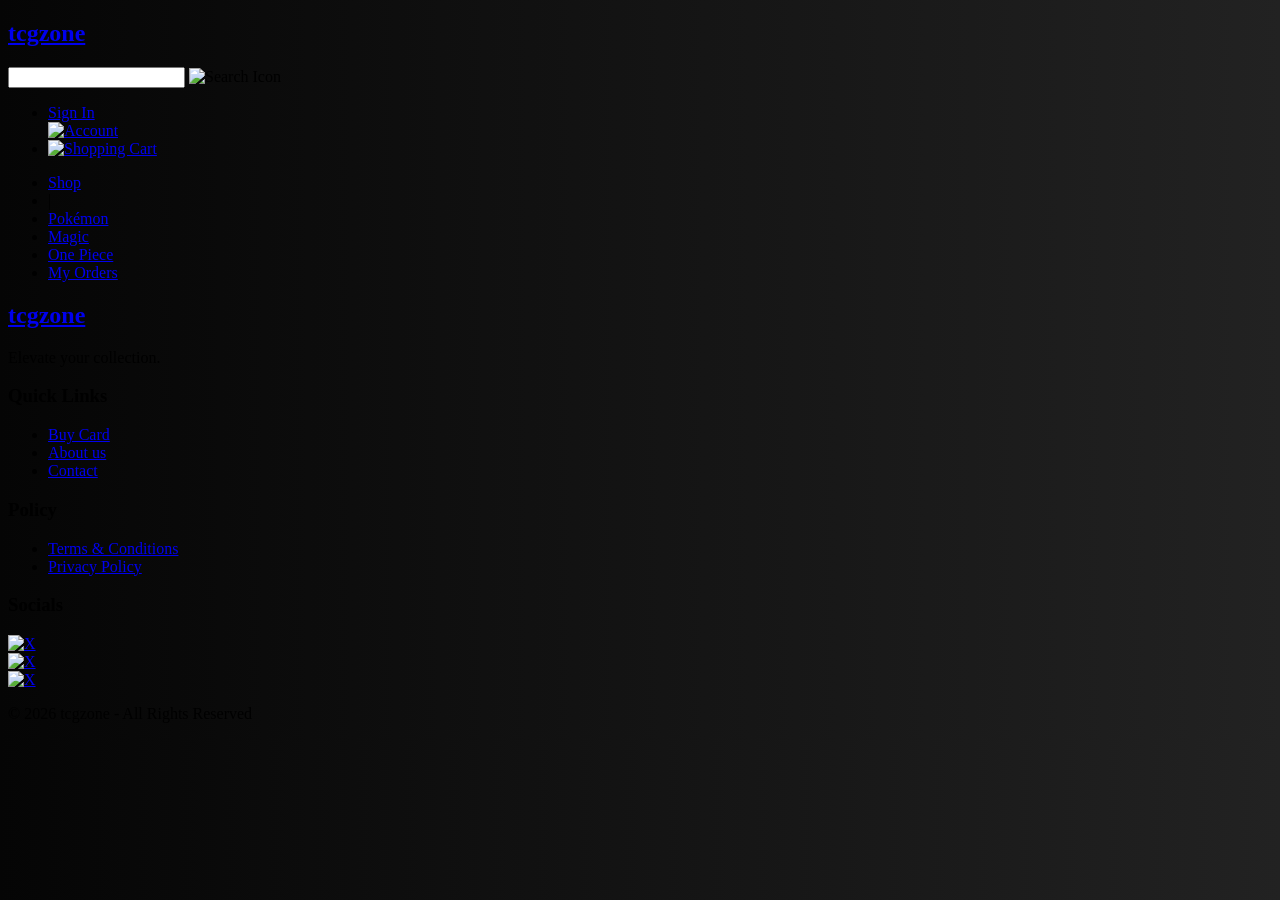
==== customer/Footer Additional Page/contacts.html @ 1639aac0 "functional log in/sign up that saves information regarding with the user" ====
<!DOCTYPE html>
<html lang="en">
<head>
    <meta charset="UTF-8">
    <meta name="viewport" content="width=device-width, initial-scale=1.0">
    <title>TCG | Contacts</title>
    <link rel="icon" type="image/svg" href="/tcgzone/assets/logos/logo/transparent-image.png">
    <link rel="stylesheet" href="/tcgzone/bootstrap/bootstrap-5.3.8-dist/css/bootstrap.min.css">
    <link rel="stylesheet" href="/tcgzone/assets/css/shared.css">
    <link rel="stylesheet" href="footer.css">
</head>
<body>

            <!-- NAVIGATION BAR-->
        <nav class="navbar">
            <div class="nav-top">
                <div class="logo col-auto">
                    <h1><a href="/tcgzone/customer/Landing Page/index.html">tcgzone</a></h1>
                </div>
                <div class="search col-11 col-sm-6 col-md-5">
                    <input class="search-input" type="text">
                    <img src="/tcgzone/assets/logos/navbar/magnifying-glass.svg" alt="Search Icon">
                </div>
                <ul class="nav-links col-auto">
                    <li> <a href="/tcgzone/customer/Signup Page/signup.html">Sign In</a></li>
                    <div class="btn-logo">
                        <li"><a href="#" data-nav="account"><img src="/tcgzone/assets/logos/navbar/user.svg" alt="Account" class="nav-icon"></a></li>
                    </div>
                    <div class="btn-logo2">
                        <li><a href="/tcgzone/customer/Shopping Cart Page/shopping-cart.html"> <img src="/tcgzone/assets/logos/navbar/shopping-cart.svg" class="nav-icon" alt="Shopping Cart"></a></li>
                    </div>
                </ul>
            </div>
            
            <div class="nav-bottom">
                <ul class="sub-links">
                    <li><a href="/tcgzone/customer/Shop Page/shop-page.html">Shop</a></li>
                    <li>|</li>
                    <li><a href="#" class="category"><span>Pokémon</span></a></li>
                    <li><a href="#" class="category"><span>Magic</span></a></li>
                    <li><a href="#" class="category"><span>One Piece</span></a></li>
                    <li><a href="#">My Orders</a></li>
                </ul>
            </div> 
        </nav>

        <!-- ========================= ACCOUNT TAB ========================= -->
        <!-- Opens when the navbar Account icon (data-nav="account") is clicked.
            Styles live in shared.css, behavior lives in shared.js.
            No close (X) / backdrop-click — the only way out is clicking Save. -->
        <div class="profile-overlay" id="profileOverlay" style="display:none;">
            <div class="profile-panel">

                <div class="profile-header">
                    <h2 >My Profile</h2>
                    <p>Manage your profile</p>
                </div>

                <div class="profile-card">
                    <form class="profile-form" id="profileForm" novalidate>

                        <div class="form-row">
                            <label>Username</label>
                            <span class="static-value" id="usernameValue">lleve</span>
                        </div>

                        <div class="form-row">
                            <label for="nameInput">Name</label>
                            <input type="text" id="nameInput" name="name" class="text-input" placeholder="Your Name">
                        </div>

                        <div class="form-row">
                            <label>Email</label>
                            <div class="editable-field" data-field="email">
                                <span class="static-value" data-static="email">lleve@gmail.com</span>
                                <input type="email" class="text-input hidden-input" data-input="email" value="zhainnaaa@gmail.com">
                                <a href="#" class="change-link" data-target="email">Change</a>
                                <a href="#" class="cancel-link" data-target="email">Cancel</a>
                            </div>
                        </div>

                        <div class="form-row">
                            <label>Phone Number</label>
                            <div class="editable-field" data-field="phone">
                                <span class="static-value" data-static="phone">09XX-XXX-XXXX</span>
                                <input type="text" class="text-input hidden-input" data-input="phone" value="09XX-XXX-XXXX">
                                <a href="#" class="change-link" data-target="phone">Change</a>
                                <a href="#" class="cancel-link" data-target="phone">Cancel</a>
                            </div>
                        </div>

                        <div class="form-row">
                            <label>Date of Birth</label>
                            <div class="editable-field" data-field="dob">
                                <span class="static-value" data-static="dob">12-02-2005</span>
                                <input type="date" class="text-input hidden-input" data-input="dob" value="2005-02-12">
                                <a href="#" class="change-link" data-target="dob">Change</a>
                                <a href="#" class="cancel-link" data-target="dob">Cancel</a>
                            </div>
                        </div>


                        <div class="form-row">
                            <label>Shipping Address</label>
                            <div class="editable-field" data-field="address">
                                <span class="static-value" data-static="address">No address on file</span>
                                <div class="address-fields">
                                    <input type="text" class="text-input address-input" data-input="addressDetails" placeholder="ZIP Code">
                                    <input type="text" class="text-input address-input" data-input="addressCity" placeholder="Province">
                                    <input type="text" class="text-input address-input" data-input="addressProvince" placeholder="City">
                                    <input type="text" class="text-input address-input" data-input="addressZip" placeholder="House/Unit No., Street">
                                </div>
                                <a href="#" class="change-link" data-target="address">Change</a>
                                <a href="#" class="cancel-link" data-target="address">Cancel</a>
                            </div>
                        </div>

                        <div class="form-row gender-row">
                            <label>Gender</label>
                            <div class="gender-options">
                                <label class="radio-label"><input type="radio" name="gender" value="Male" checked> Male</label>
                                <label class="radio-label"><input type="radio" name="gender" value="Female"> Female</label>
                                <label class="radio-label"><input type="radio" name="gender" value="Other"> Other</label>
                            </div>
                        </div>

                        <div class="form-actions">
                            <button type="submit" class="btn-save">Save</button>
                        </div>

                    </form>
                </div>
            </div>
        </div>






        
<!--FOOTER-->
<footer class="site-footer">
        <div class="footer-main">
            <div class="footer-col footer-brand">
                <h2 class="footer-logo"><a href="/tcgzone/customer/Landing Page/index.html">tcgzone</a></h2>
                <p class="footer-tagline">Elevate your collection.</p>
            </div>

            <div class="footer-col footer-links">
                <h3 class="footer-heading">Quick Links</h3>
                <ul>
                    <li><a href="/tcgzone/customer/Shop Page/shop-page.html">Buy Card</a></li>
                    <li><a href="/tcgzone/customer/Footer Additional Page/about_us.html">About us</a></li>
                    <li><a href="/tcgzone/customer/Footer Additional Page/contacts.html">Contact</a></li>
                </ul>
            </div>

            <div class="footer-col footer-links">
                <h3 class="footer-heading">Policy</h3>
                <ul>
                    <li><a href="/tcgzone/customer/Footer Additional Page/terms_condition.html">Terms &amp; Conditions</a></li>
                    <li><a href="/tcgzone/customer/Footer Additional Page/privacy.html">Privacy Policy</a></li>
                </ul>
            </div>

            <div class="footer-col footer-socials">
                <h3 class="footer-heading">Socials</h3>
                <div class="social-icons">
                    <div class="link-container">
                        <a href="https://www.x.com/"><img src="/tcgzone/assets/logos/footer/x-logo.svg" alt="X"></a>
                    </div>
                    <div class="link-container">
                        <a href="https://www.facebook.com/"><img src="/tcgzone/assets/logos/footer/facebook-logo.svg" alt="X"></a>
                    </div>
                    <div class="link-container">
                        <a href="https://www.instagram.com/" target="_blank"><img src="/tcgzone/assets/logos/footer/instagram-logo.svg" alt="X"></a>
                    </div>
                </div>
            </div>
        </div>

        <div class="footer-bottom">
            <p>&copy; 2026 tcgzone - All Rights Reserved</p>
        </div>
</footer>

    <script src="/tcgzone/bootstrap/bootstrap-5.3.8-dist/js/bootstrap.min.js"></script>
    <script src="/tcgzone/assets/js/shared/shared.js"></script>
    
    
</body>
</html>
---- customer/Footer Additional Page/footer.css ----
body{

    background:linear-gradient(90deg,#050505,#222);
    justify-content:center;
    align-items:center;
}
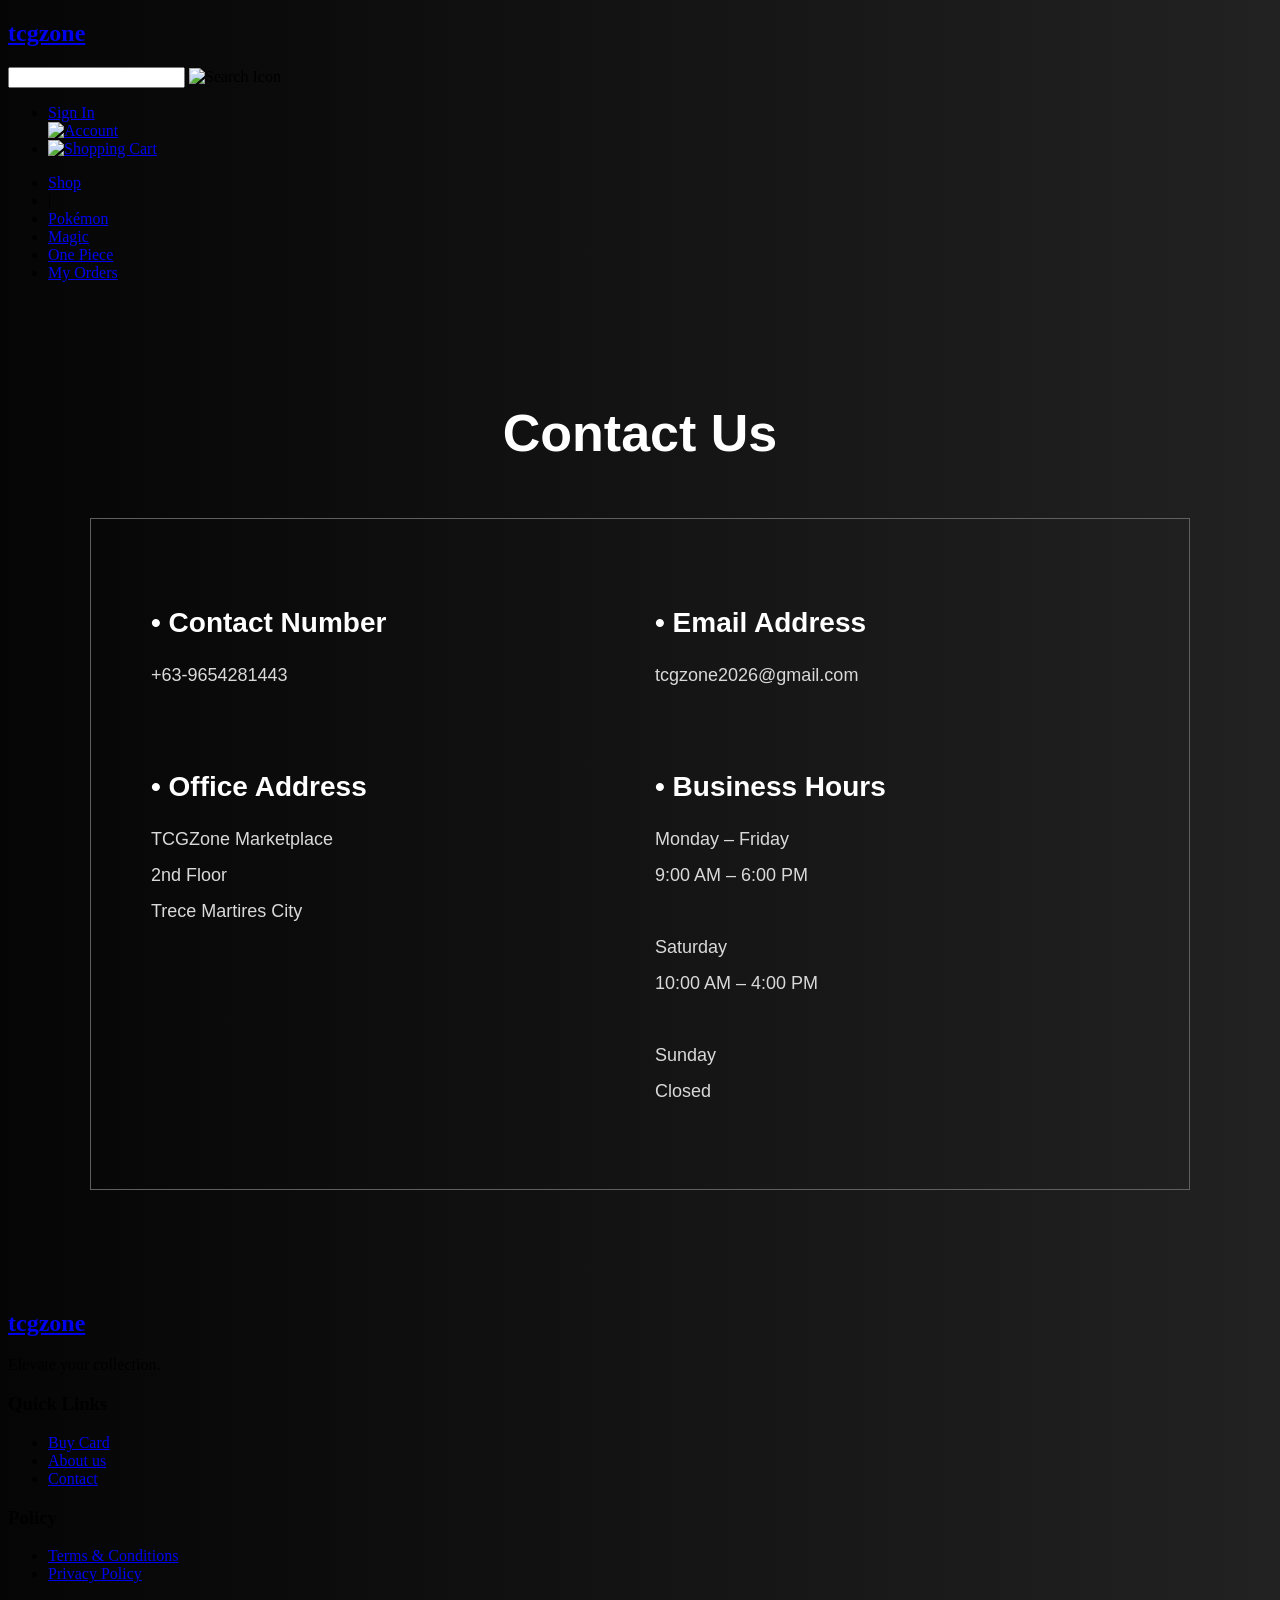
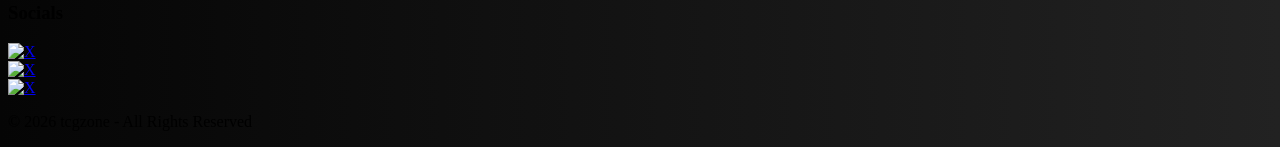
==== commit 5e72189c: "shop tab gets the card from the database (not static data anymore)" ====
--- a/customer/Footer Additional Page/contacts.html
+++ b/customer/Footer Additional Page/contacts.html
@@ -11,6 +11,7 @@
 </head>
 <body>
 
+
             <!-- NAVIGATION BAR-->
         <nav class="navbar">
             <div class="nav-top">
@@ -140,6 +141,64 @@
 
         
 <!--FOOTER-->
+
+
+<main class="policy-page">
+
+    <div class="policy-container">
+
+        <h1 class="policy-title">Contact Us</h1>
+
+        <div class="policy-content">
+
+            <div class="contact-grid">
+
+                <div>
+                    <h3>&bull; Contact Number</h3>
+                    <p>
+                  +63-9654281443
+                    </p>
+                </div>
+
+                <div>
+                    <h3>&bull; Email Address</h3>
+                    <p>
+                        tcgzone2026@gmail.com
+                    </p>
+                </div>
+
+                <div>
+                    <h3>&bull; Office Address</h3>
+                    <p>
+                        TCGZone Marketplace<br>
+                        2nd Floor<br>
+                        Trece Martires City
+                    </p>
+                </div>
+
+                <div>
+                    <h3>&bull; Business Hours</h3>
+                    <p>
+                        Monday – Friday<br>
+                        9:00 AM – 6:00 PM
+                        <br><br>
+
+                        Saturday<br>
+                        10:00 AM – 4:00 PM
+                        <br><br>
+
+                        Sunday<br>
+                        Closed
+                    </p>
+                </div>
+
+            </div>
+
+        </div>
+
+    </div>
+
+</main>
 <footer class="site-footer">
         <div class="footer-main">
             <div class="footer-col footer-brand">
@@ -184,9 +243,6 @@
             <p>&copy; 2026 tcgzone - All Rights Reserved</p>
         </div>
 </footer>
-
-    <script src="/tcgzone/bootstrap/bootstrap-5.3.8-dist/js/bootstrap.min.js"></script>
-    <script src="/tcgzone/assets/js/shared/shared.js"></script>
     
     
 </body>
--- a/customer/Footer Additional Page/footer.css
+++ b/customer/Footer Additional Page/footer.css
@@ -1,6 +1,93 @@
-body{
 
-    background:linear-gradient(90deg,#050505,#222);
-    justify-content:center;
-    align-items:center;
-}+body {
+        background:linear-gradient(90deg,#050505,#222);
+    box-sizing: border-box;
+}
+
+
+.policy-page{
+    width:100%;
+    padding:70px 0 100px;
+    font-family:'Poppins',sans-serif;
+}
+
+.policy-container{
+    width:90%;
+    max-width:1100px;
+    margin:0 auto;
+}
+
+.policy-title{
+    text-align:center;
+    color:#ffffff;
+    font-size:52px;
+    font-weight:700;
+    margin-bottom:55px;
+}
+
+.policy-date{
+    display:none;
+}
+
+.policy-content{
+    width:100%;
+    border:1px solid #5f5f5f;
+    padding:60px;
+    background:transparent;
+    border-radius:0;
+    box-sizing:border-box;
+    color:#ffffff;
+}
+
+.policy-content h3{
+    font-size:28px;
+    font-weight:600;
+    margin-top:28px;
+    margin-bottom:12px;
+    color:#ffffff;
+}
+
+.policy-content p{
+    font-size:18px;
+    line-height:2;
+    color:#d9d9d9;
+    text-align:justify;
+    margin-bottom:20px;
+}
+
+/* ==========================
+   CONTACT PAGE
+========================== */
+
+.contact-grid{
+    display:grid;
+    grid-template-columns:repeat(2,1fr);
+    gap:30px;
+}
+
+.contact-card{
+    padding:25px;
+    border:1px solid #5f5f5f;
+    box-sizing:border-box;
+    transition:.3s ease;
+}
+
+.contact-card:hover{
+    border-color:#ffffff;
+}
+
+.contact-card h3{
+    margin:0 0 15px;
+    font-size:24px;
+    font-weight:600;
+    color:#ffffff;
+}
+
+.contact-card p{
+    margin:0;
+    font-size:18px;
+    line-height:1.8;
+    color:#d9d9d9;
+    text-align:left;
+}
+
